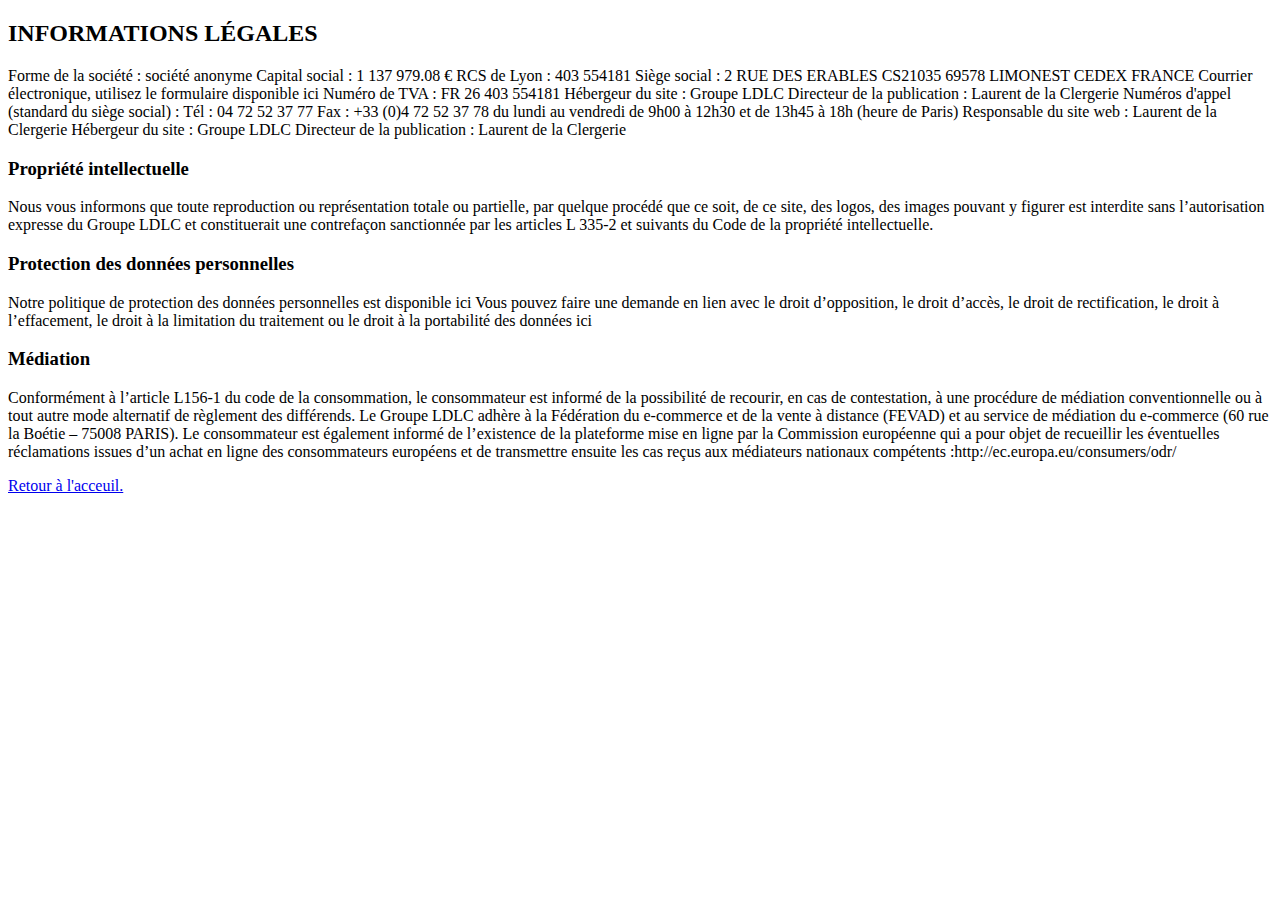
==== condition.html @ c5da2f03 "feat: form and exercice" ====
<!doctype html>
<html lang="en">
<head>
    <meta charset="UTF-8">
    <meta name="viewport"
          content="width=device-width, user-scalable=no, initial-scale=1.0, maximum-scale=1.0, minimum-scale=1.0">
    <meta http-equiv="X-UA-Compatible" content="ie=edge">
    <title>Mentions légales</title>
</head>
<body>
    <header>
        <h2>INFORMATIONS LÉGALES</h2>
        <p>
            Forme de la société : société anonyme

            Capital social : 1 137 979.08 €

            RCS de Lyon : 403 554181

            Siège social : 2 RUE DES ERABLES CS21035 69578 LIMONEST CEDEX FRANCE

            Courrier électronique, utilisez le formulaire disponible ici

            Numéro de TVA : FR 26 403 554181

            Hébergeur du site : Groupe LDLC

            Directeur de la publication : Laurent de la Clergerie

            Numéros d'appel (standard du siège social) : Tél : 04 72 52 37 77 Fax : +33 (0)4 72 52 37 78 du lundi au vendredi de 9h00 à 12h30 et de 13h45 à 18h (heure de Paris)

            Responsable du site web : Laurent de la Clergerie

            Hébergeur du site : Groupe LDLC

            Directeur de la publication : Laurent de la Clergerie
        </p>
    </header>
    <section>
        <article>
            <h3>Propriété intellectuelle</h3>
            <p>Nous vous informons que toute reproduction ou représentation totale ou partielle, par quelque procédé que ce soit, de ce site, des logos, des images pouvant y figurer est interdite sans l’autorisation expresse du Groupe LDLC et constituerait une contrefaçon sanctionnée par les articles L 335-2 et suivants du Code de la propriété intellectuelle.</p>
        </article>
        <article>
            <h3>Protection des données personnelles</h3>
            <p>Notre politique de protection des données personnelles est disponible ici
               Vous pouvez faire une demande en lien avec le droit d’opposition, le droit d’accès, le droit de rectification, le droit à l’effacement, le droit à la limitation du traitement ou le droit à la portabilité des données ici</p>
        </article>
        <article>
            <h3>Médiation</h3>
            <p>
                Conformément à l’article L156-1 du code de la consommation, le consommateur est informé de la possibilité de recourir, en cas de contestation, à une procédure de médiation conventionnelle ou à tout autre mode alternatif de règlement des différends. Le Groupe LDLC adhère à la Fédération du e-commerce et de la vente à distance (FEVAD) et au service de médiation du e-commerce (60 rue la Boétie – 75008 PARIS). Le consommateur est également informé de l’existence de la plateforme mise en ligne par la Commission européenne qui a pour objet de recueillir les éventuelles réclamations issues d’un achat en ligne des consommateurs européens et de transmettre ensuite les cas reçus aux médiateurs nationaux compétents :http://ec.europa.eu/consumers/odr/
            </p>
        </article>
    </section>
    <footer>
        <p id="index">
            <a href="index.html">Retour à l'acceuil.</a>
        </p>
    </footer>
</body>
</html>
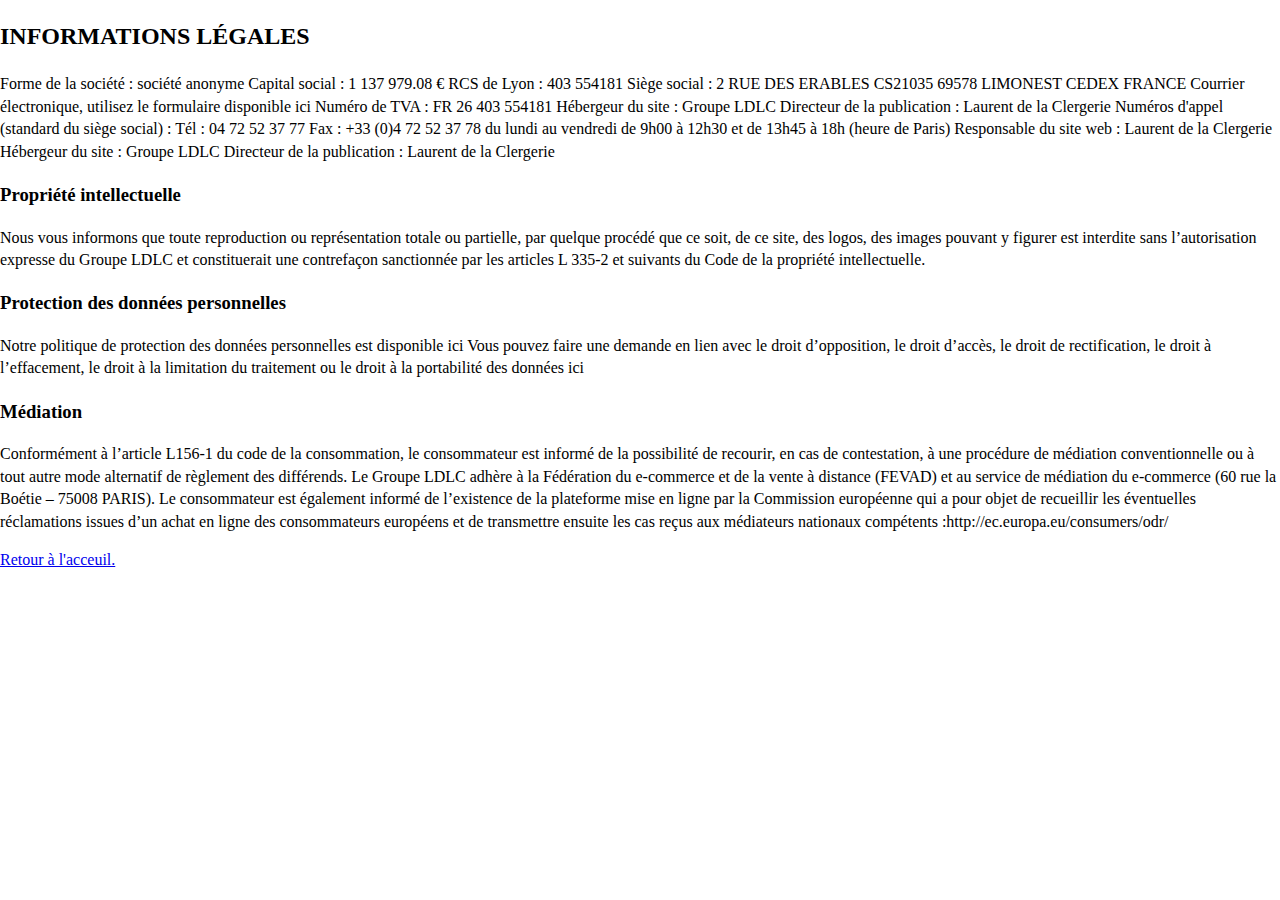
==== commit 66f58e56: "feat: display flex" ====
--- a/condition.html
+++ b/condition.html
@@ -5,6 +5,7 @@
     <meta name="viewport"
           content="width=device-width, user-scalable=no, initial-scale=1.0, maximum-scale=1.0, minimum-scale=1.0">
     <meta http-equiv="X-UA-Compatible" content="ie=edge">
+    <link rel="stylesheet" href="css/style.css">
     <title>Mentions légales</title>
 </head>
 <body>
--- a/css/style.css
+++ b/css/style.css
@@ -0,0 +1,118 @@
+body {
+    margin: 0;
+    line-height: 1.4;
+    font-family: "Source Code Pro", "Comic Sans MS";
+}
+.header {
+   /* position: fixed;
+    top: 0;
+    left: 0;
+    right: 0;*/
+    background: grey;
+    padding: 20px;
+    height: 400px;
+    color: white;
+    font-size: 14px;
+    z-index: 2;
+    background:
+            linear-gradient(to bottom, #000, #0008),
+            center top / cover url("../img/imgHome.jpg") fixed;
+    /*background-image: url("../img/imgHome.jpg") ;
+    background-repeat: no-repeat;
+    background-position: center;
+    background-size: cover;*/
+}
+.header img {
+    width: 100%;
+    height: auto;
+}
+.header-title {
+    width: 400px;
+    flex: none;
+    float: left;
+    margin: 0;
+    font-weight: lighter;
+    z-index: 4;
+}
+.header-nav {
+    text-align: center;
+    color: saddlebrown;
+    z-index: 3;
+}
+.header-nav a{
+    padding: 0 10px;
+    color: white;
+    font-size: 15px;
+    text-decoration: none;
+}
+.header-nav a:hover{
+    text-decoration: underline;
+    background-color: rgba(255,255, 255, 0.4) ;
+}
+.header-bar{
+    display: flex;
+    justify-content: space-between;
+    align-items: center;
+}
+.header-nav{
+    display: flex;
+    width: 100%;
+    justify-content: space-evenly;
+}
+.banner{
+    padding: 20px;
+    display: flex;
+    flex-direction: column;
+    justify-content: center;
+    height: 300px;
+    background: lightgrey;
+    align-items: flex-start;
+}
+.banner h1{
+    margin: 0 0 10px 0;
+}
+.banner p{
+    margin-top: 0;
+}
+.banner a{
+    padding: 5px 10px;
+    background: aquamarine;
+    color: white;
+    text-decoration: none;
+    line-height: 1;
+}
+.main {
+    background: lightgrey ;
+    padding: 70px 20px 20px;
+    font-size: 16px;
+    z-index: 1;
+    flex: 1 1;
+}
+.main p {
+    text-align: justify;
+    margin-bottom:  1.5rem;
+}
+.page{
+    display: flex;
+}
+.sidebar{
+    flex: none;
+    width: 250px;
+    background: white;
+}
+.footer {
+    background: grey;
+    padding: 10px 20px;
+    text-align: center;
+}
+.alignleft {
+    float: left;
+    margin-right: 15px;
+}
+.alignright {
+    float: right;
+    margin-left: 15px;
+}
+hr {
+    clear: both;
+}